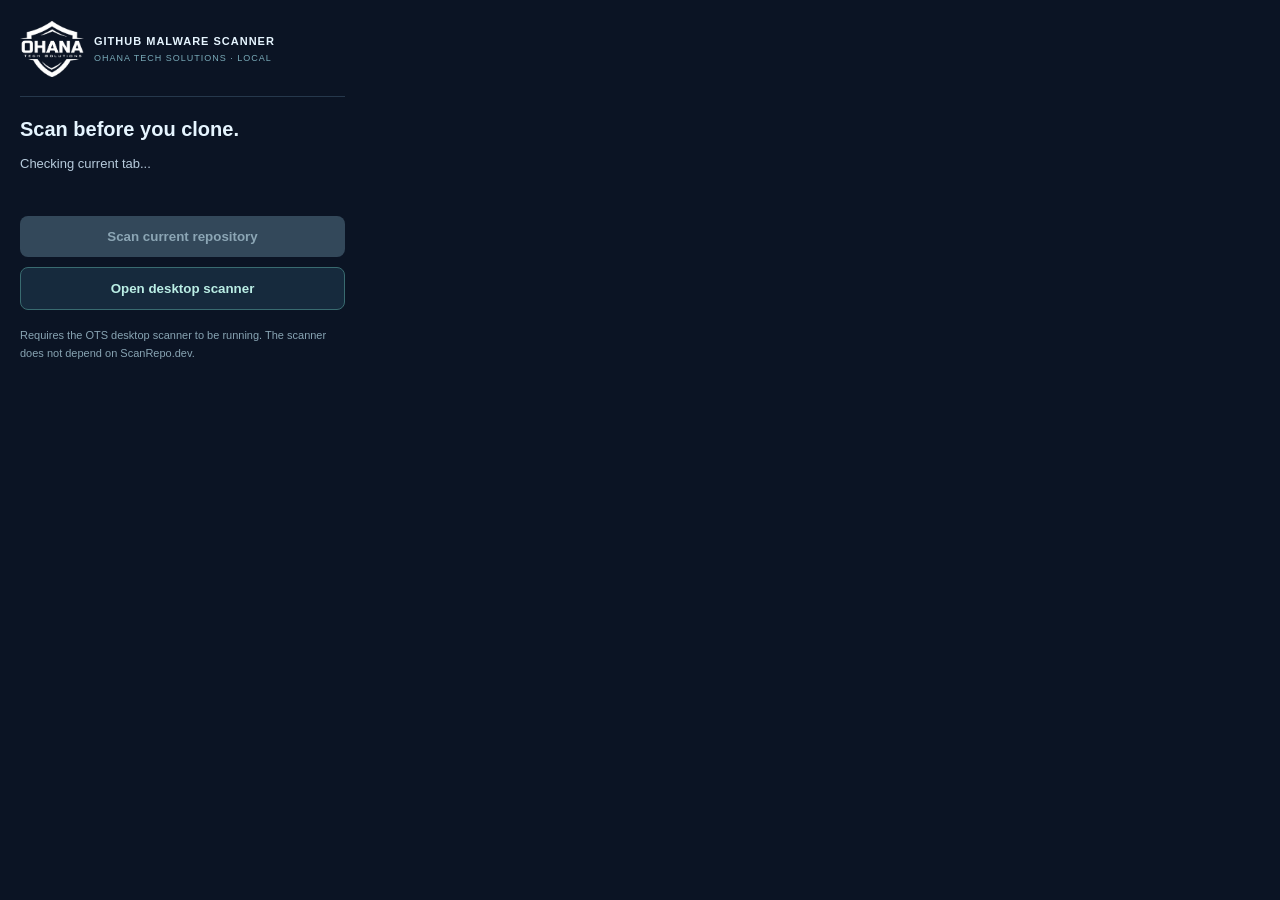
==== extension/popup.html @ cc486f09 "Add Chrome launch scripts, Windows setup recipe and branded icon" ====
<!doctype html><html lang="en"><head><meta charset="utf-8"><meta name="viewport" content="width=device-width,initial-scale=1"><link rel="stylesheet" href="popup.css"><title>OTS Scanner</title></head><body><div class="brand"><img class="logo" src="ohana-logo.png" alt="Ohana Tech Solutions"><div><strong>GITHUB MALWARE SCANNER</strong><small>OHANA TECH SOLUTIONS · LOCAL</small></div></div><h3>Scan before you clone.</h3><p id="repo">Checking current tab...</p><button id="scan" disabled>Scan current repository</button><button id="open" class="outline">Open desktop scanner</button><div class="note">Requires the OTS desktop scanner to be running. The scanner does not depend on ScanRepo.dev.</div><script src="popup.js"></script></body></html>
---- extension/popup.css ----
*{box-sizing:border-box}body{margin:0;width:365px;background:#0b1424;color:#e6f5ff;font-family:Segoe UI,Arial,sans-serif;padding:20px}.brand{display:flex;align-items:center;gap:10px;border-bottom:1px solid #26384c;padding-bottom:18px}.brand strong{font-size:11px;letter-spacing:1px;display:block}.brand small{font-size:9px;color:#79aab8;letter-spacing:1px;display:block;margin-top:6px}.logo{padding:11px 8px;border-radius:8px;background:#41dcb9;color:#06302f;font-weight:900}h3{font-size:20px;margin:21px 0 8px}p{color:#b7cbdc;font-size:13px;overflow-wrap:anywhere;line-height:1.5;min-height:39px}button{width:100%;border:0;padding:13px;border-radius:8px;background:#41dcb9;color:#073532;font-weight:800;margin-top:10px;cursor:pointer}button:disabled{background:#33485a;color:#8ca6b5;cursor:not-allowed}button.outline{background:#162a3d;color:#baeee5;border:1px solid #396b70}.note{color:#88a4b3;font-size:11px;line-height:1.6;margin-top:17px}

.logo{display:block;object-fit:contain;width:64px;height:58px;padding:0;background:transparent;border-radius:0}
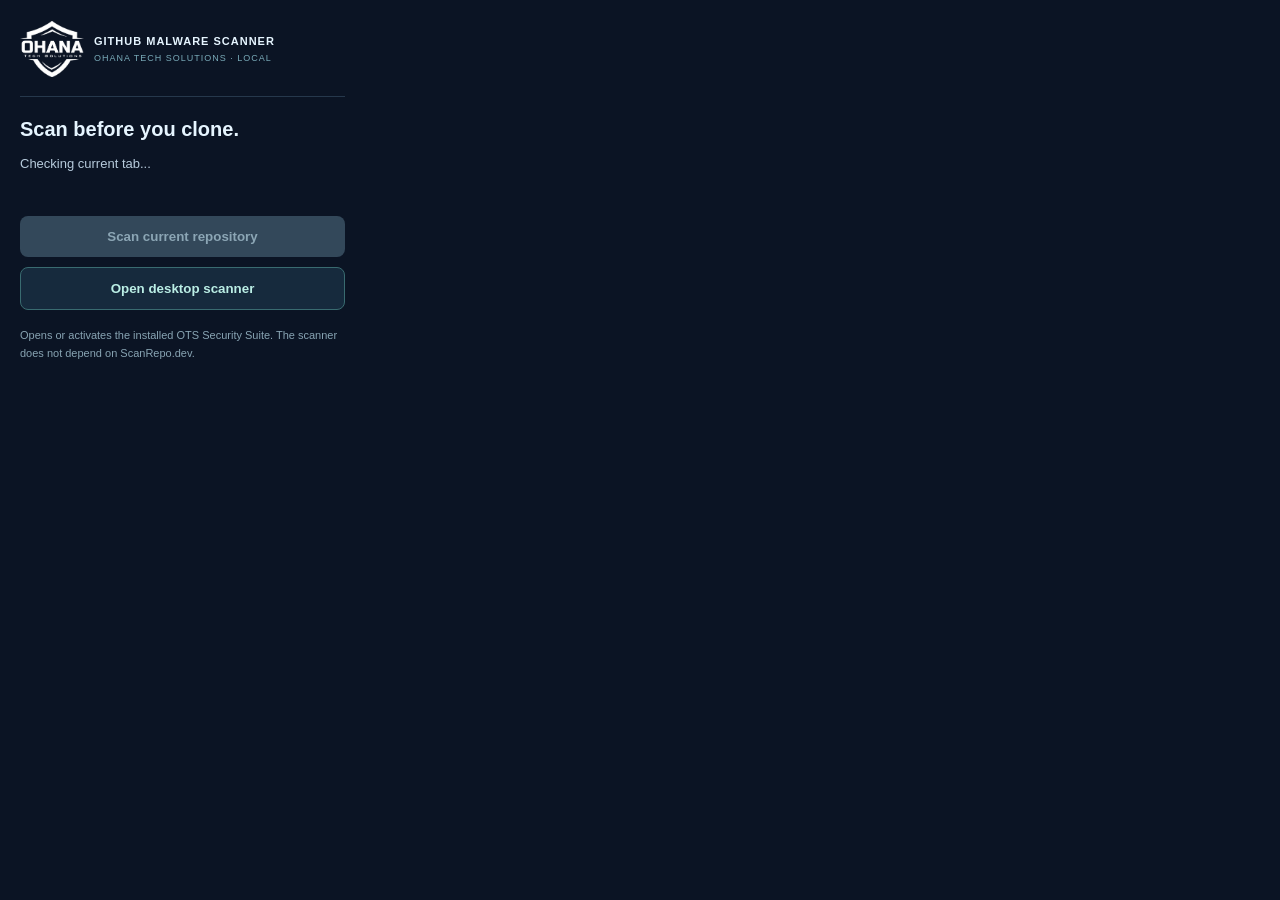
==== commit 754a4cec: "feat: single-instance same-user protocol handoff and strict repository URL validation" ====
--- a/extension/popup.html
+++ b/extension/popup.html
@@ -1 +1 @@
-<!doctype html><html lang="en"><head><meta charset="utf-8"><meta name="viewport" content="width=device-width,initial-scale=1"><link rel="stylesheet" href="popup.css"><title>OTS Scanner</title></head><body><div class="brand"><img class="logo" src="ohana-logo.png" alt="Ohana Tech Solutions"><div><strong>GITHUB MALWARE SCANNER</strong><small>OHANA TECH SOLUTIONS · LOCAL</small></div></div><h3>Scan before you clone.</h3><p id="repo">Checking current tab...</p><button id="scan" disabled>Scan current repository</button><button id="open" class="outline">Open desktop scanner</button><div class="note">Requires the OTS desktop scanner to be running. The scanner does not depend on ScanRepo.dev.</div><script src="popup.js"></script></body></html>
+<!doctype html><html lang="en"><head><meta charset="utf-8"><meta name="viewport" content="width=device-width,initial-scale=1"><link rel="stylesheet" href="popup.css"><title>OTS Scanner</title></head><body><div class="brand"><img class="logo" src="ohana-logo.png" alt="Ohana Tech Solutions"><div><strong>GITHUB MALWARE SCANNER</strong><small>OHANA TECH SOLUTIONS · LOCAL</small></div></div><h3>Scan before you clone.</h3><p id="repo">Checking current tab...</p><button id="scan" disabled>Scan current repository</button><button id="open" class="outline">Open desktop scanner</button><div class="note">Opens or activates the installed OTS Security Suite. The scanner does not depend on ScanRepo.dev.</div><script src="popup.js"></script></body></html>
